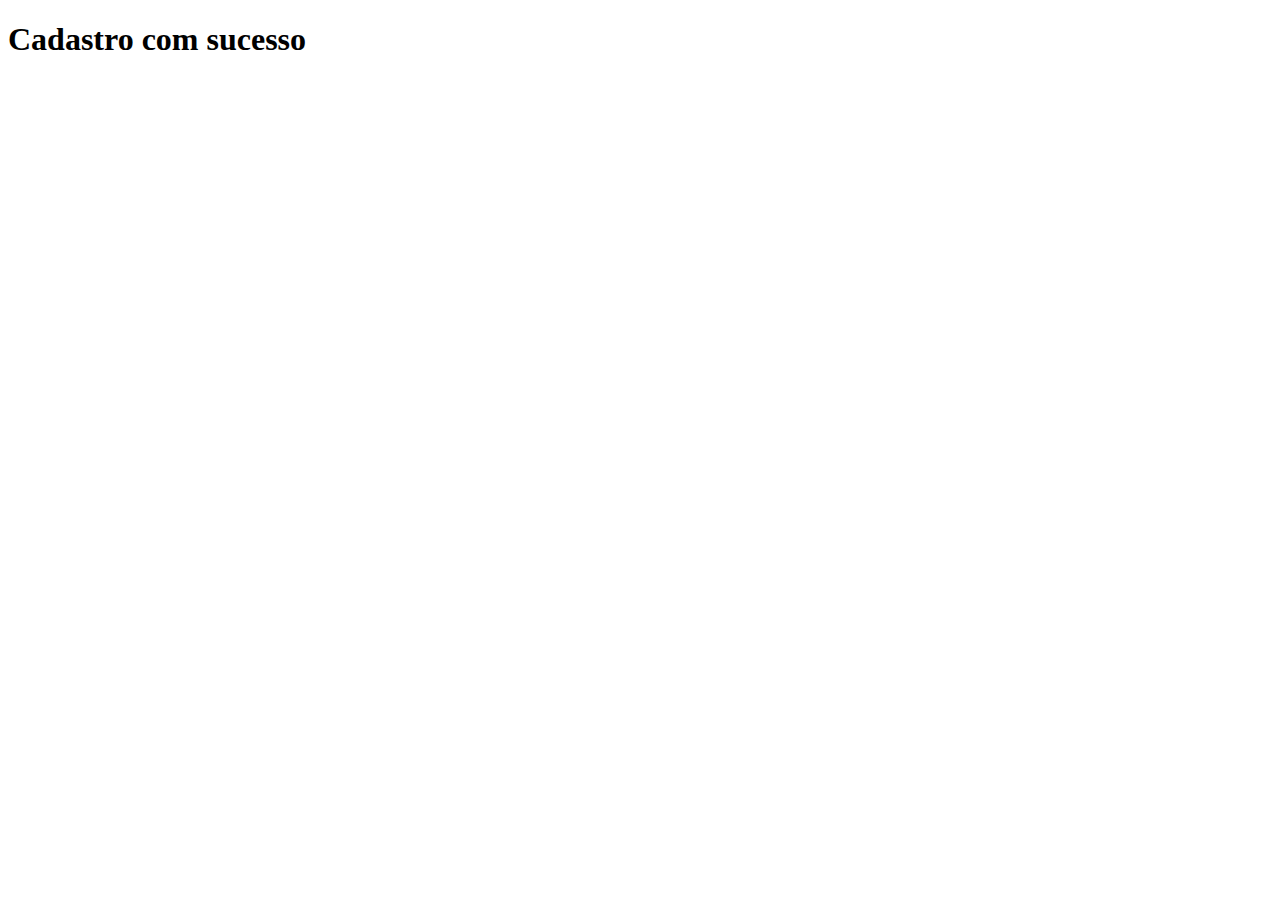
==== sucesso.html @ 064472e2 "cria sucesso html" ====
<!DOCTYPE html>
<html lang="en">
<head>
    <meta charset="UTF-8">
    <meta http-equiv="X-UA-Compatible" content="IE=edge">
    <meta name="viewport" content="width=device-width, initial-scale=1.0">
    <title>Document</title>
</head>
<body>
    <h1>Cadastro com sucesso</h1>
</body>
</html>
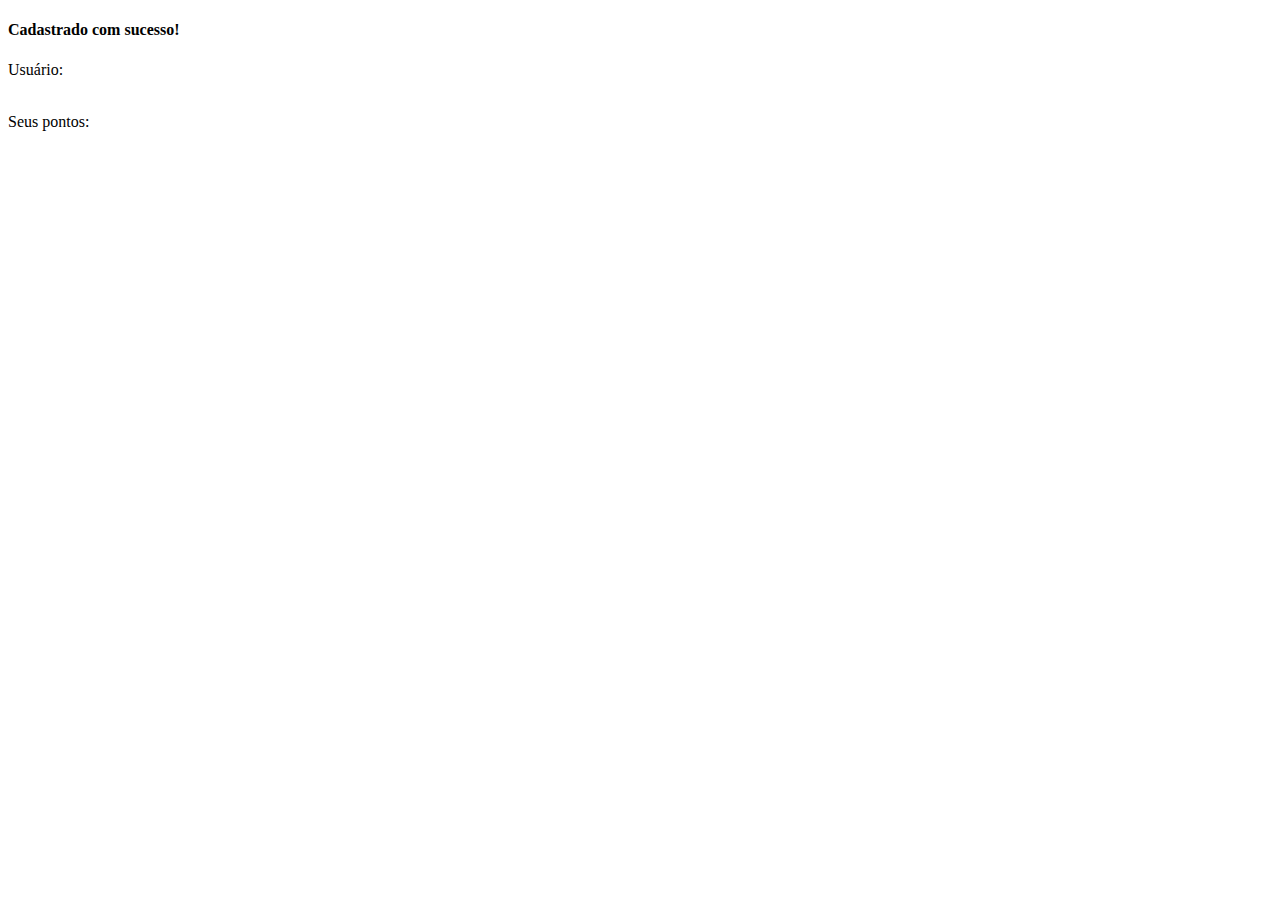
==== commit ff5770b0: "gera randomico" ====
--- a/sucesso.html
+++ b/sucesso.html
@@ -4,9 +4,14 @@
     <meta charset="UTF-8">
     <meta http-equiv="X-UA-Compatible" content="IE=edge">
     <meta name="viewport" content="width=device-width, initial-scale=1.0">
-    <title>Document</title>
+    <title>Sistema SOE</title>
 </head>
-<body>
-    <h1>Cadastro com sucesso</h1>
+<body onload="gerarPontos()">
+
+    <h4>Cadastrado com sucesso!</h4>
+    Usuário: <p id="login"></p> <br>
+    Seus pontos:<p id="pontos"></p>
+    <script src="gerapontos.js"></script>
 </body>
 </html>
+
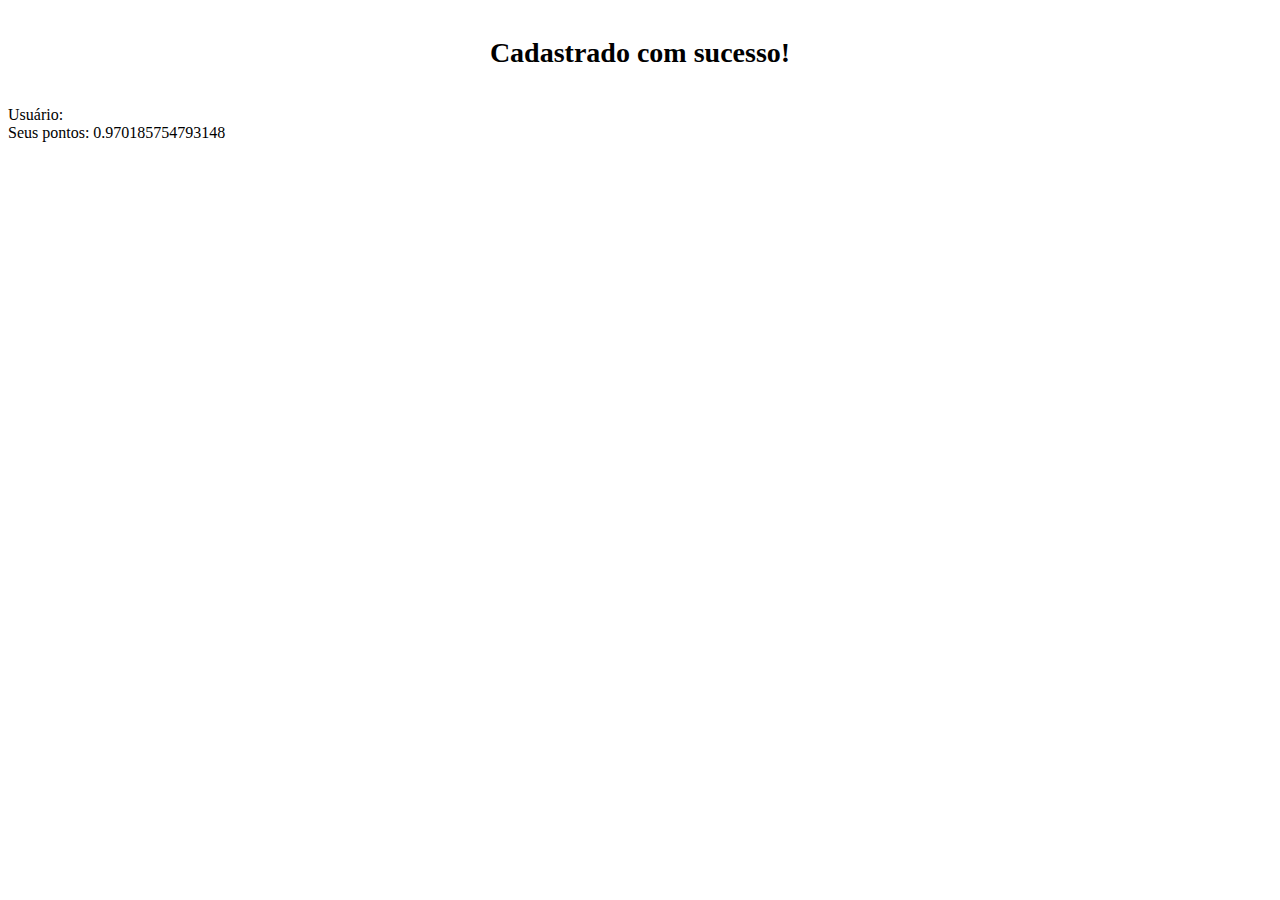
==== commit 37987d16: "coloca css" ====
--- a/sucesso.html
+++ b/sucesso.html
@@ -1,17 +1,22 @@
 <!DOCTYPE html>
 <html lang="en">
+
 <head>
     <meta charset="UTF-8">
     <meta http-equiv="X-UA-Compatible" content="IE=edge">
     <meta name="viewport" content="width=device-width, initial-scale=1.0">
+    <link rel="stylesheet" type="text/css" href="geralsuc.css" />
     <title>Sistema SOE</title>
 </head>
+
 <body onload="gerarPontos()">
+  
+        <h4 style="font-size: 28px; text-align: center ;">Cadastrado com sucesso!</h4>
+        <div id="mostra">
+        Usuário: <label id="login"></label> <br>
+        Seus pontos: <label id="pontos"></label>
+    </div>
+    <script src="Javascript/gerapontos.js"></script>
+</body>
 
-    <h4>Cadastrado com sucesso!</h4>
-    Usuário: <p id="login"></p> <br>
-    Seus pontos:<p id="pontos"></p>
-    <script src="gerapontos.js"></script>
-</body>
-</html>
-
+</html>